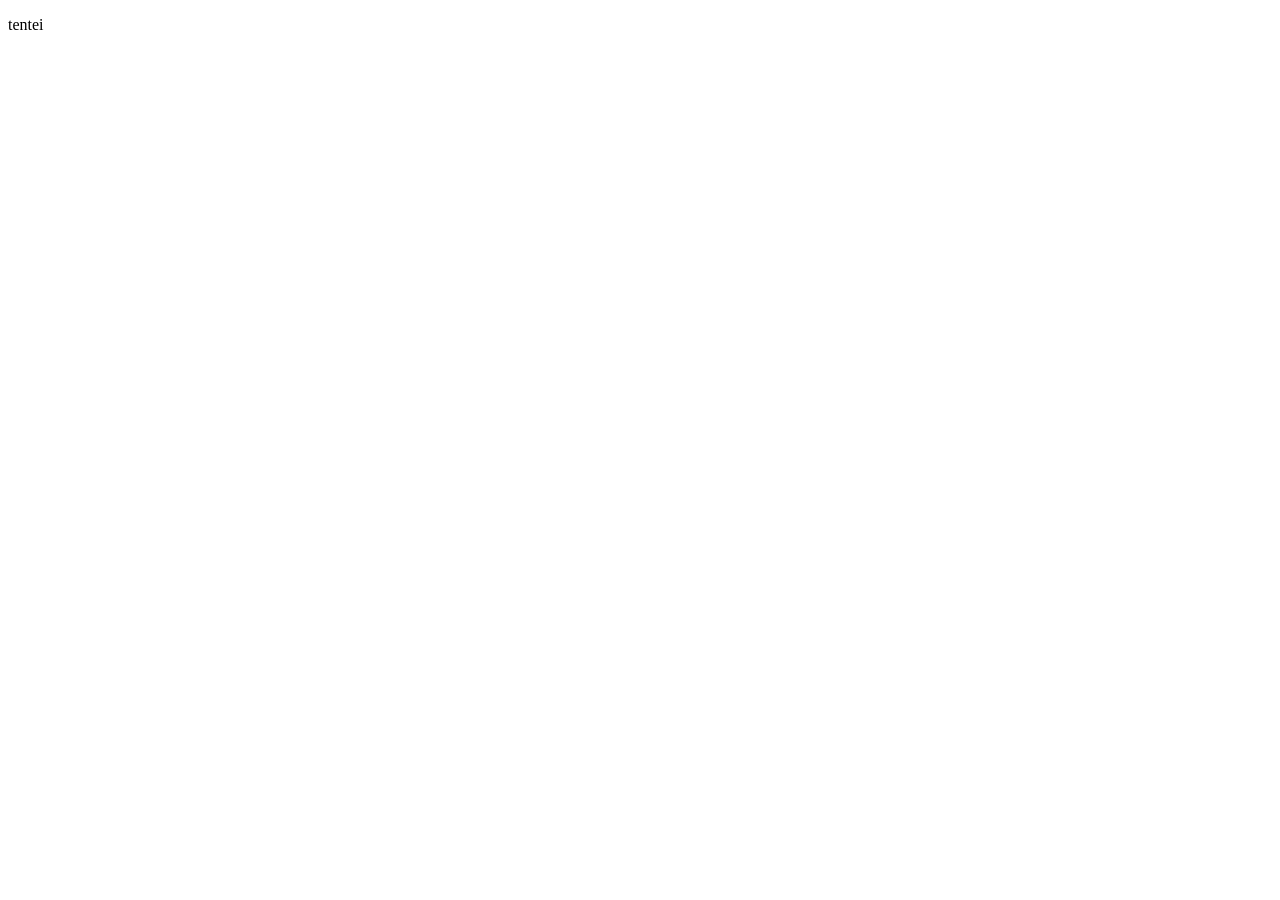
==== teste.html @ 103b0c22 "relatório" ====
<!DOCTYPE html>
<html lang="en">
<head>
    <meta charset="UTF-8">
    <meta name="viewport" content="width=, initial-scale=1.0">
    <title>Document</title>
</head>
<body>
    <p>tentei</p>
</body>
</html>
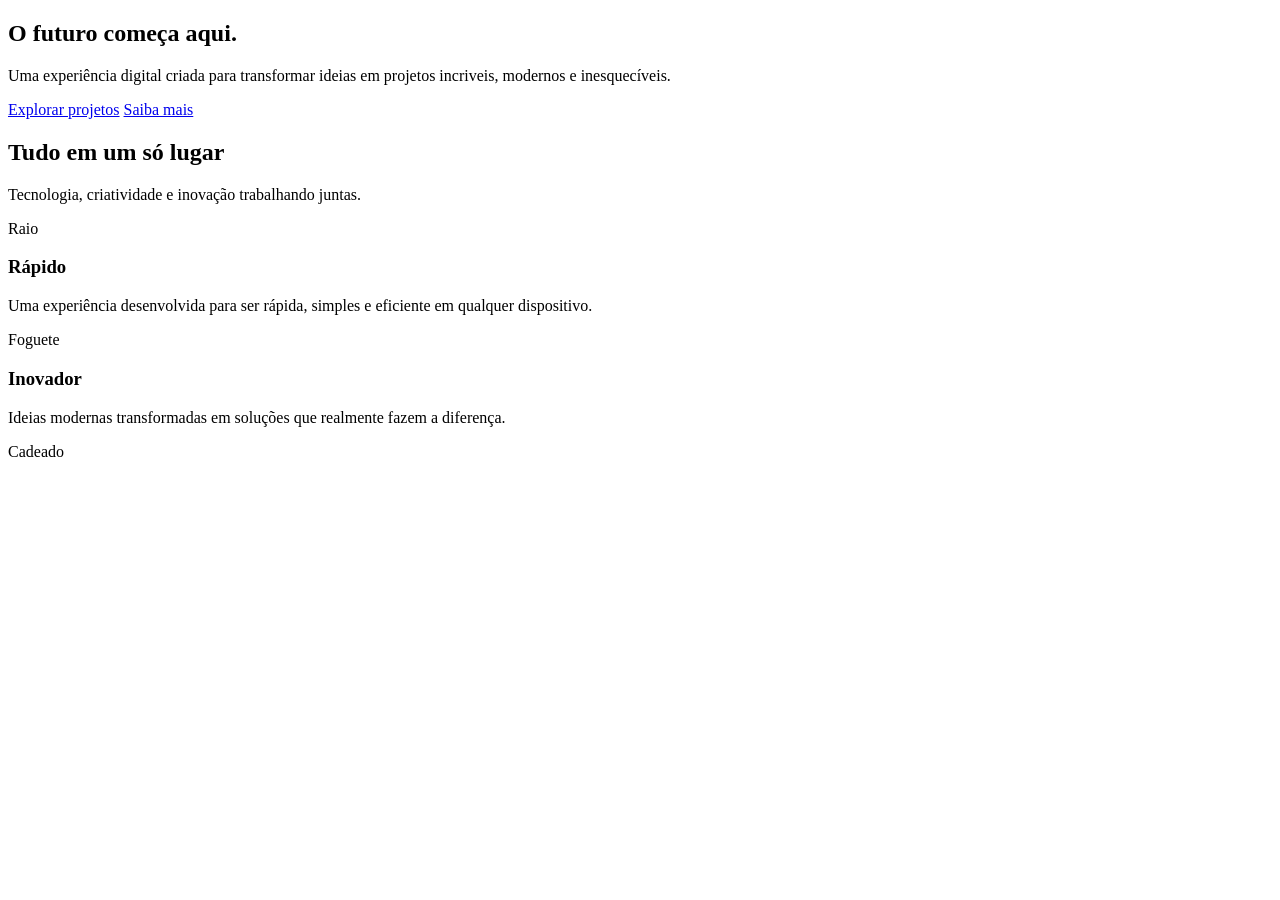
==== commit dd97976c: "Update teste.html Adicionei um código HTML" ====
--- a/teste.html
+++ b/teste.html
@@ -3,9 +3,42 @@
 <head>
     <meta charset="UTF-8">
     <meta name="viewport" content="width=, initial-scale=1.0">
-    <title>Document</title>
+    <title>Nova Era</title>
+<style>
+</style>    
 </head>
 <body>
-    <p>tentei</p>
+    <section class="hero" id="inicio">
+        <div class="hero-content">
+            <h1>O futuro começa aqui.</h1>
+                <p>Uma experiência digital criada para transformar ideias em projetos incriveis, modernos e inesquecíveis.</p>
+            <div class="buttons">
+                <a href="#recursos" class="btnbtn-primary">Explorar projetos</a>
+                <a href="#sobre" class="btnbtn-secondary">Saiba mais</a>
+            </div>
+        </div>
+    </section>
+    
+    <section class="section" id="recursos">
+        <div class="section-title">
+            <h2>Tudo em um só lugar</h2>
+            <p>Tecnologia, criatividade e inovação trabalhando juntas.</p>
+        </div>
+        <div class="card">
+            <div class="icon">Raio</div>
+            <h3>Rápido</h3>
+            <p>Uma experiência desenvolvida para ser rápida, simples e eficiente em qualquer dispositivo.</p>
+        </div>
+        <div class="card">
+            <div class="icon">Foguete</div>
+            <h3>Inovador</h3>
+            <p>Ideias modernas transformadas em soluções que realmente fazem a diferença.</p>
+        </div>
+        <div class="card">
+            <div class="icon">Cadeado</div>
+        </div>
+
+        
+    </section>
 </body>
-</html>+</html>
